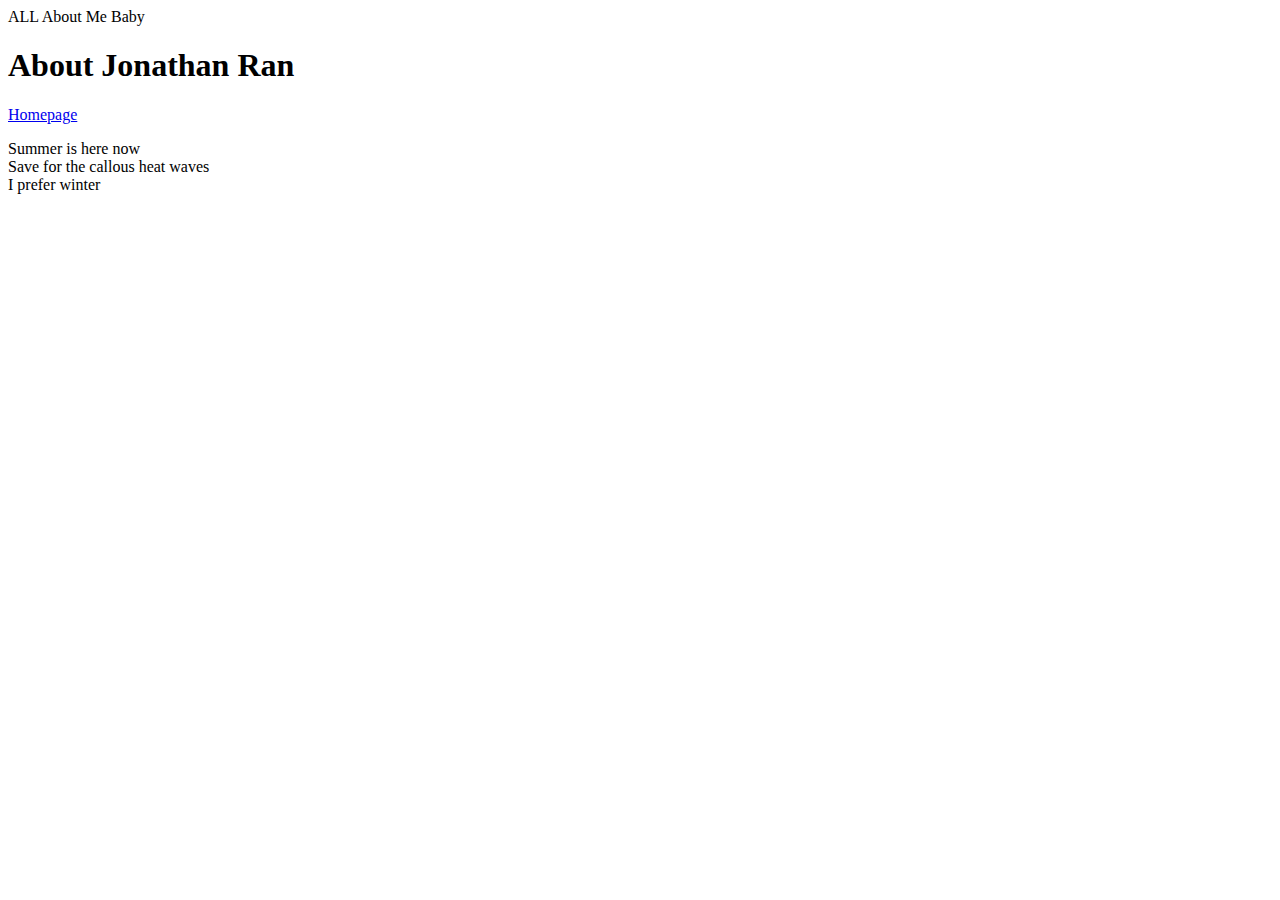
==== about.html @ 1bb45057 "my second commit" ====
<!DOCTYPE html>
<html>
    <head>
      ALL About Me Baby  
    </head>
    <body>
        <h1>About Jonathan Ran</h1>
        <a href= "index.html"> Homepage</a>
        <p>Summer is here now<br>
        Save for the callous heat waves<br>
        I prefer winter</p>
    </body>
</html>
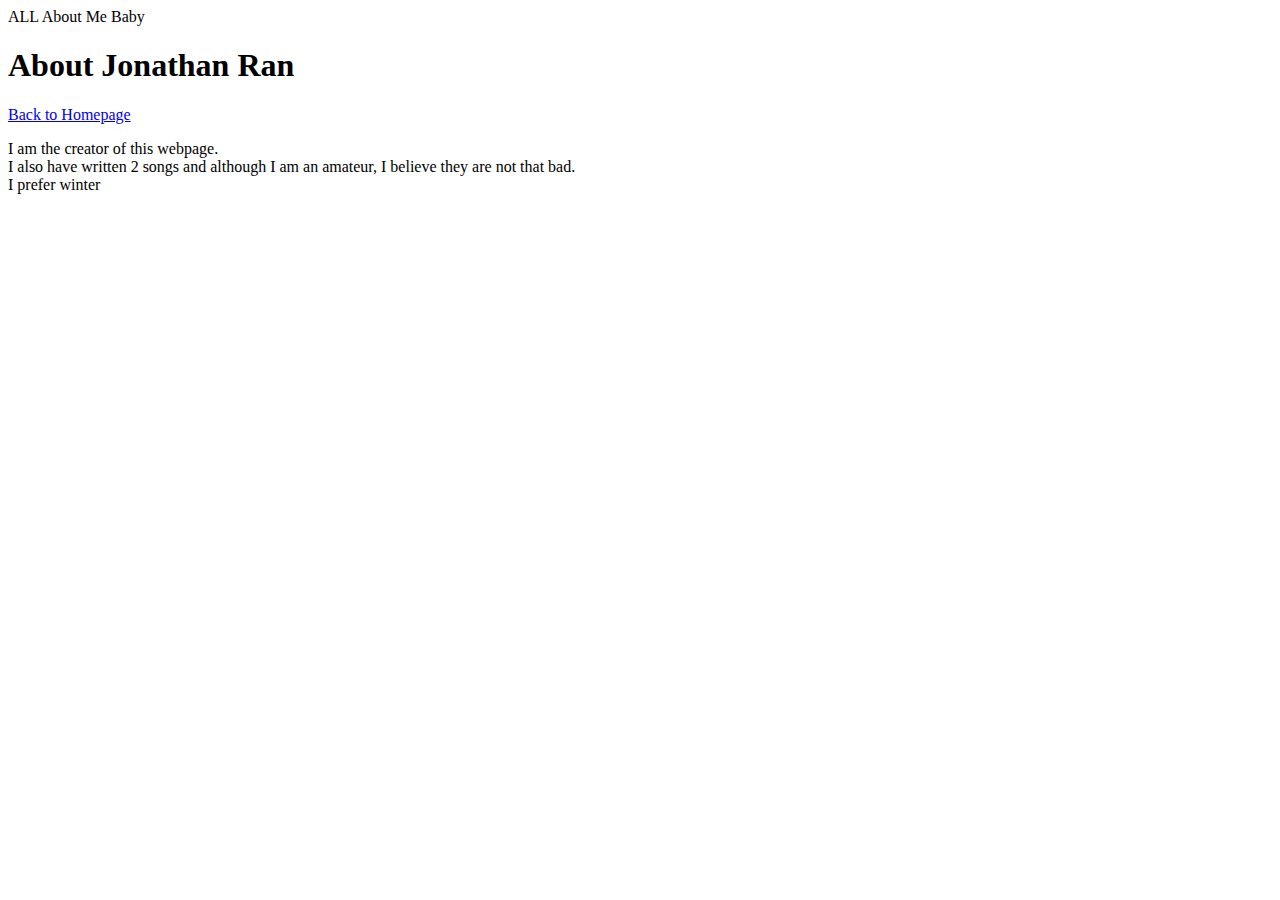
==== commit e956be7e: "Day 3" ====
--- a/about.html
+++ b/about.html
@@ -2,12 +2,16 @@
 <html>
     <head>
       ALL About Me Baby  
+      <style>
+          
+      </style>
     </head>
     <body>
         <h1>About Jonathan Ran</h1>
-        <a href= "index.html"> Homepage</a>
-        <p>Summer is here now<br>
-        Save for the callous heat waves<br>
+        <a href= "index.html"> Back to Homepage</a>
+        <p>I am the creator of this webpage.<br>
+        I also have written 2 songs and although I am an amateur, I believe they are not that bad.
+        <br>
         I prefer winter</p>
     </body>
 </html>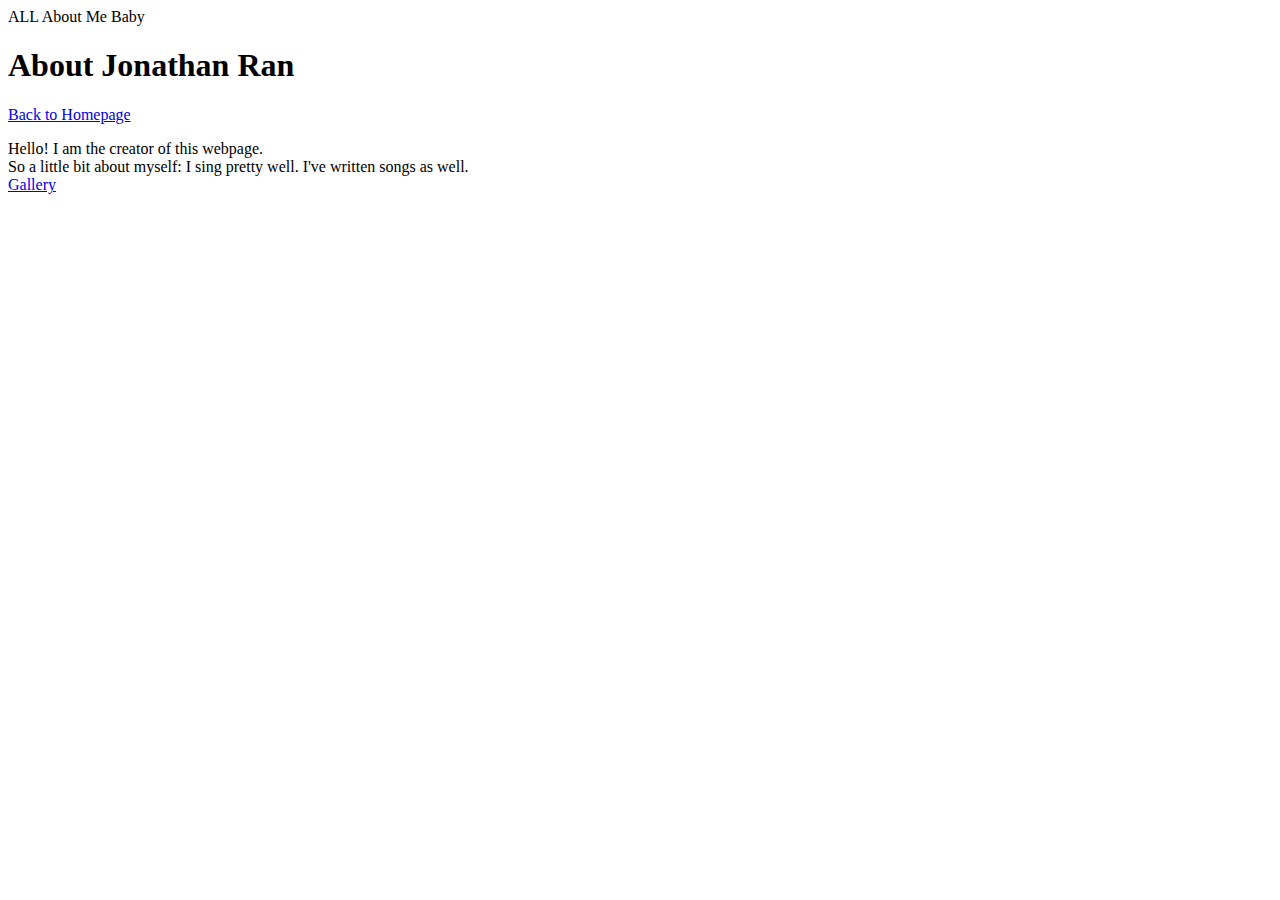
==== commit 05bdaf53: "songs" ====
--- a/about.html
+++ b/about.html
@@ -3,15 +3,16 @@
     <head>
       ALL About Me Baby  
       <style>
-          
+
       </style>
     </head>
     <body>
         <h1>About Jonathan Ran</h1>
         <a href= "index.html"> Back to Homepage</a>
-        <p>I am the creator of this webpage.<br>
-        I also have written 2 songs and although I am an amateur, I believe they are not that bad.
+        <p>Hello! I am the creator of this webpage.<br>
+        So a little bit about myself: I sing pretty well. I've written songs as well.<br>
+        <a href="gallery.html">Gallery</a>
         <br>
-        I prefer winter</p>
+        </p>
     </body>
 </html>